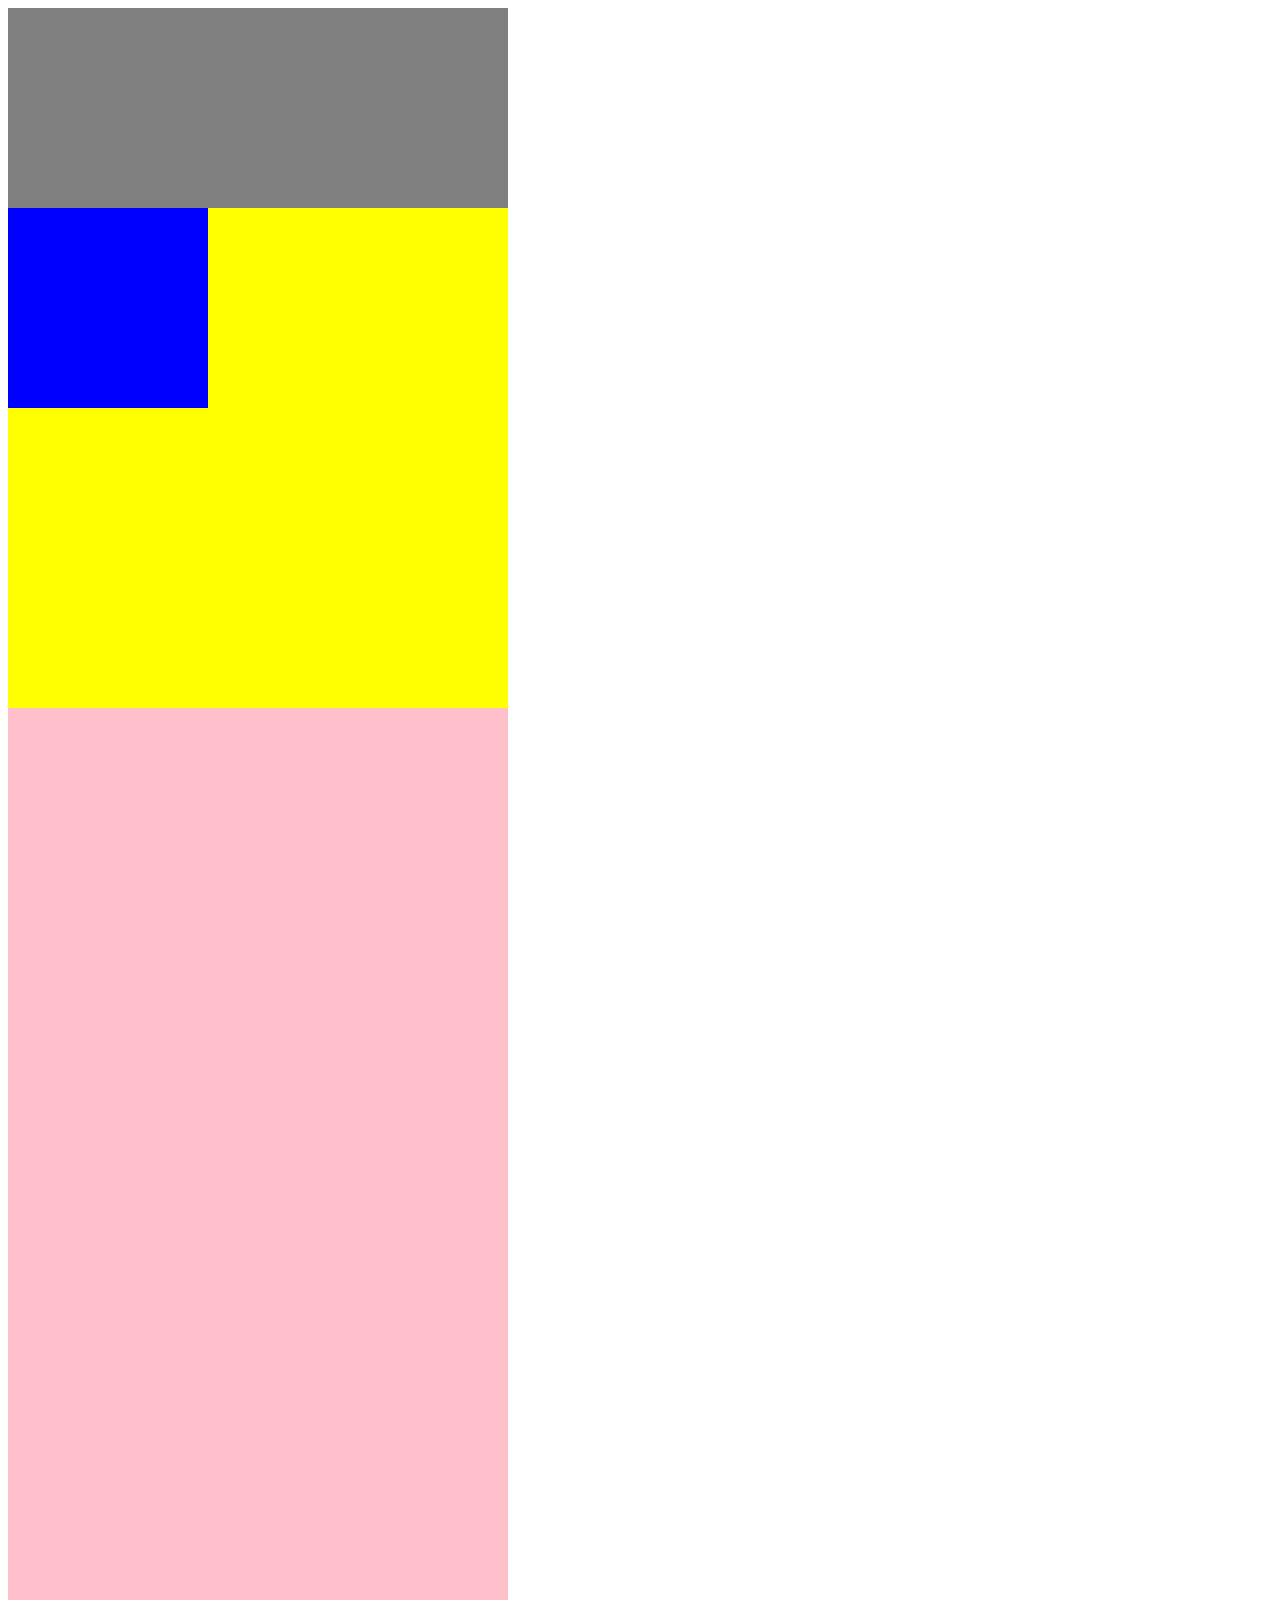
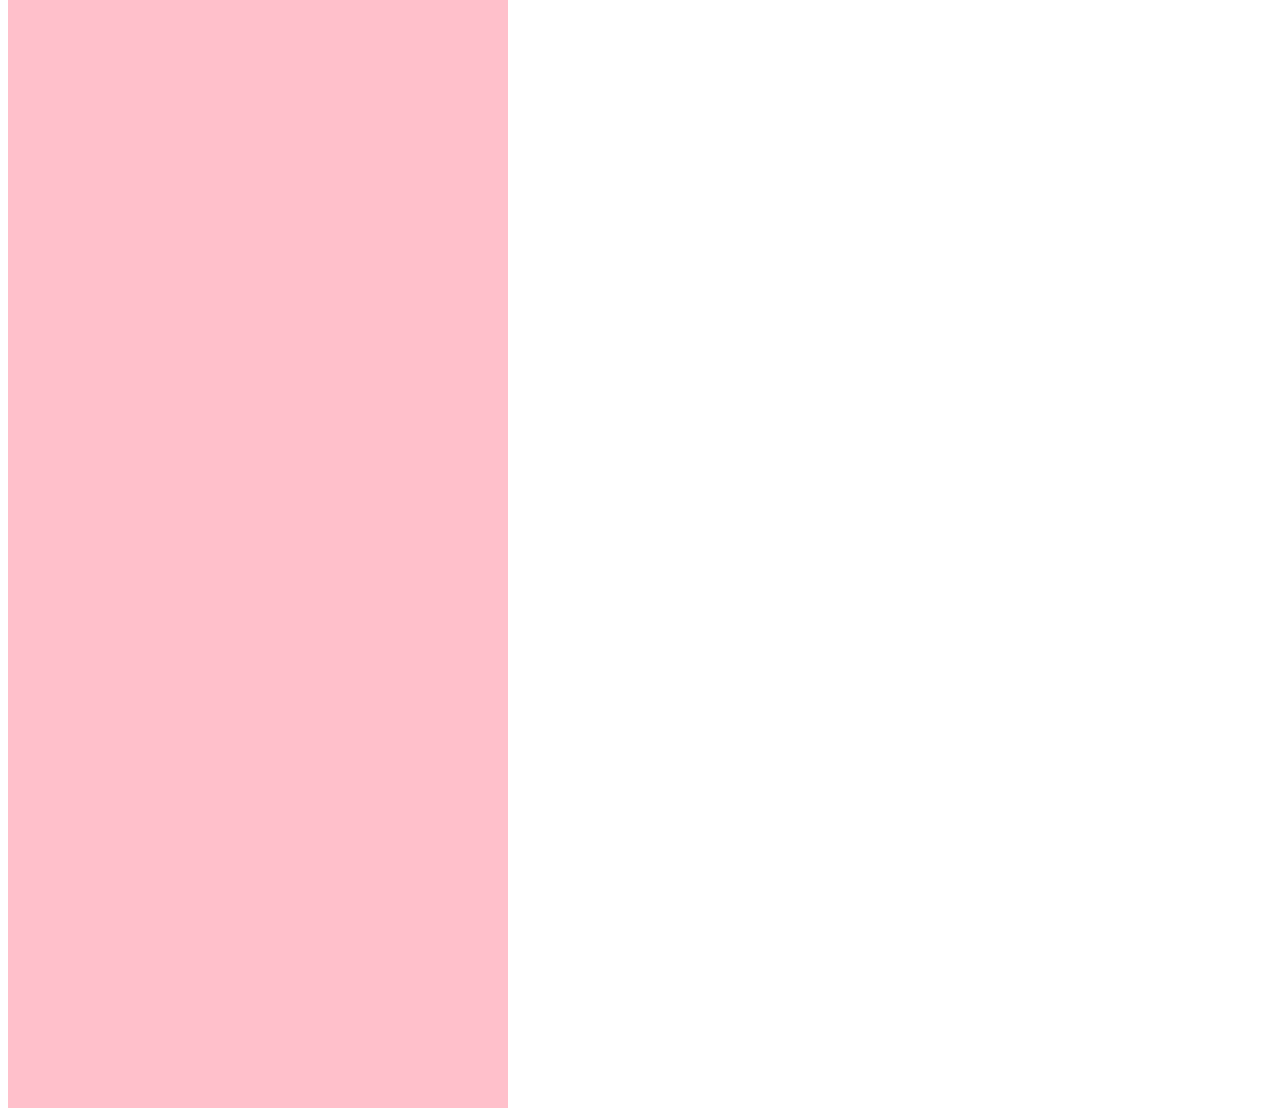
==== position.html @ 9a2b26bb "3차원 세계 : fixed" ====
<!DOCTYPE html>
<html lang="en">
  <head>
    <meta charset="UTF-8" />
    <meta name="viewport" content="width=device-width, initial-scale=1.0" />
    <link rel="stylesheet" href="css/style.css" />
    <title>Document</title>
  </head>
  <body>
    <div id="box1"></div>
    <div id="position_fixed_parent">
      <div id="position_fixed_child"></div>
    </div>
    <div id="box2"></div>
  </body>
</html>
---- css/style.css ----
#box1 {
  width: 500px;
  height: 200px;
  background-color: gray;
}

#position_fixed_parent {
  width: 500px;
  height: 500px;
  background-color: yellow;
}

#position_fixed_child {
  position: fixed;
  width: 200px;
  height: 200px;
  background-color: blue;
}

#box2 {
  width: 500px;
  height: 2000px;
  background-color: pink;
}
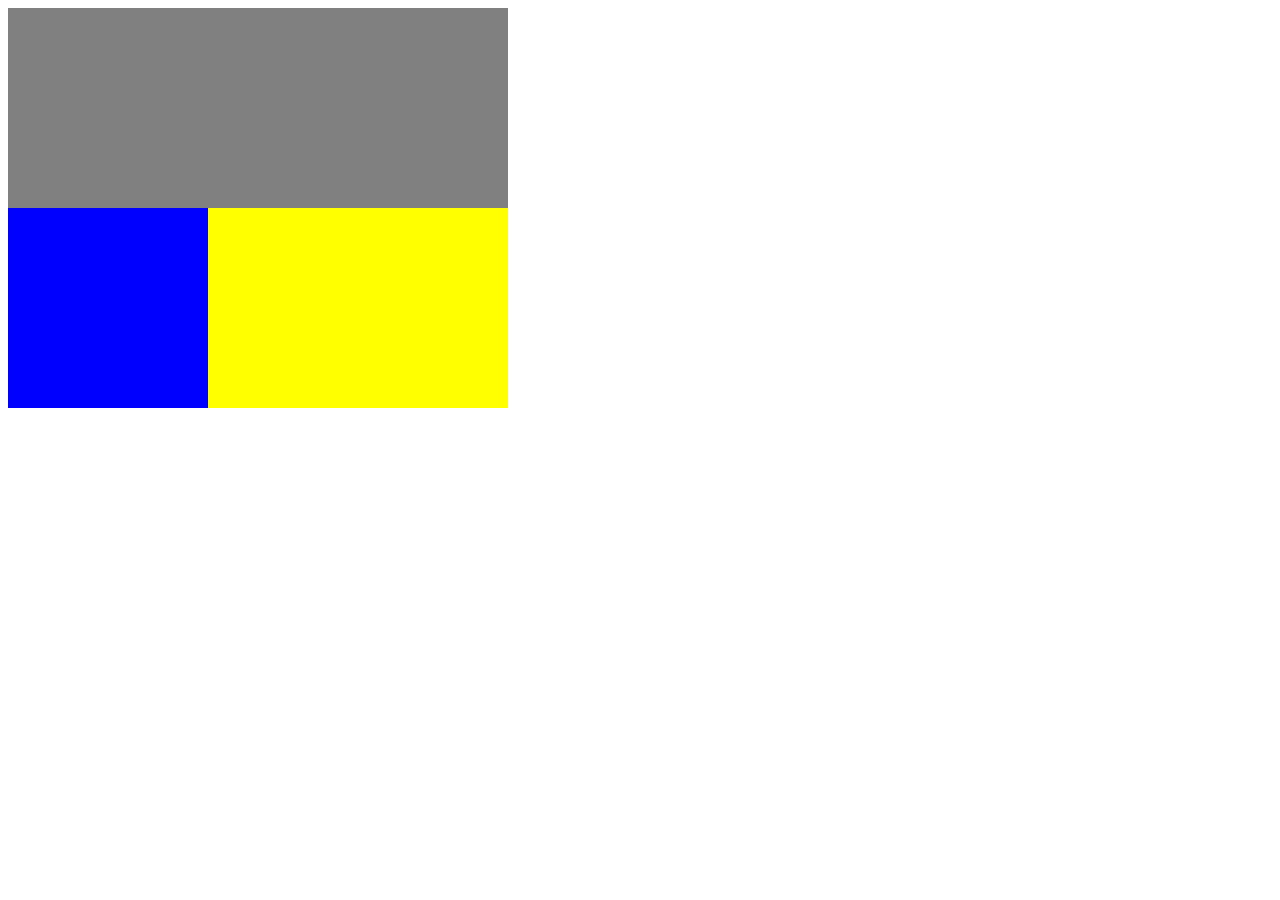
==== commit 0d18688a: "2차원과 3차원의 세계 : relative" ====
--- a/position.html
+++ b/position.html
@@ -8,9 +8,8 @@
   </head>
   <body>
     <div id="box1"></div>
-    <div id="position_fixed_parent">
-      <div id="position_fixed_child"></div>
+    <div id="position_relative_parent">
+      <div id="position_relative_child"></div>
     </div>
-    <div id="box2"></div>
   </body>
 </html>
--- a/css/style.css
+++ b/css/style.css
@@ -4,17 +4,19 @@
   background-color: gray;
 }
 
-#position_fixed_parent {
+#position_relative_parent {
   width: 500px;
-  height: 500px;
+  /* height: 500px; */
   background-color: yellow;
 }
 
-#position_fixed_child {
-  position: fixed;
+#position_relative_child {
+  position: relative;
   width: 200px;
   height: 200px;
   background-color: blue;
+  /* margin-top: 100px; */
+  /* top: 100px; */
 }
 
 #box2 {
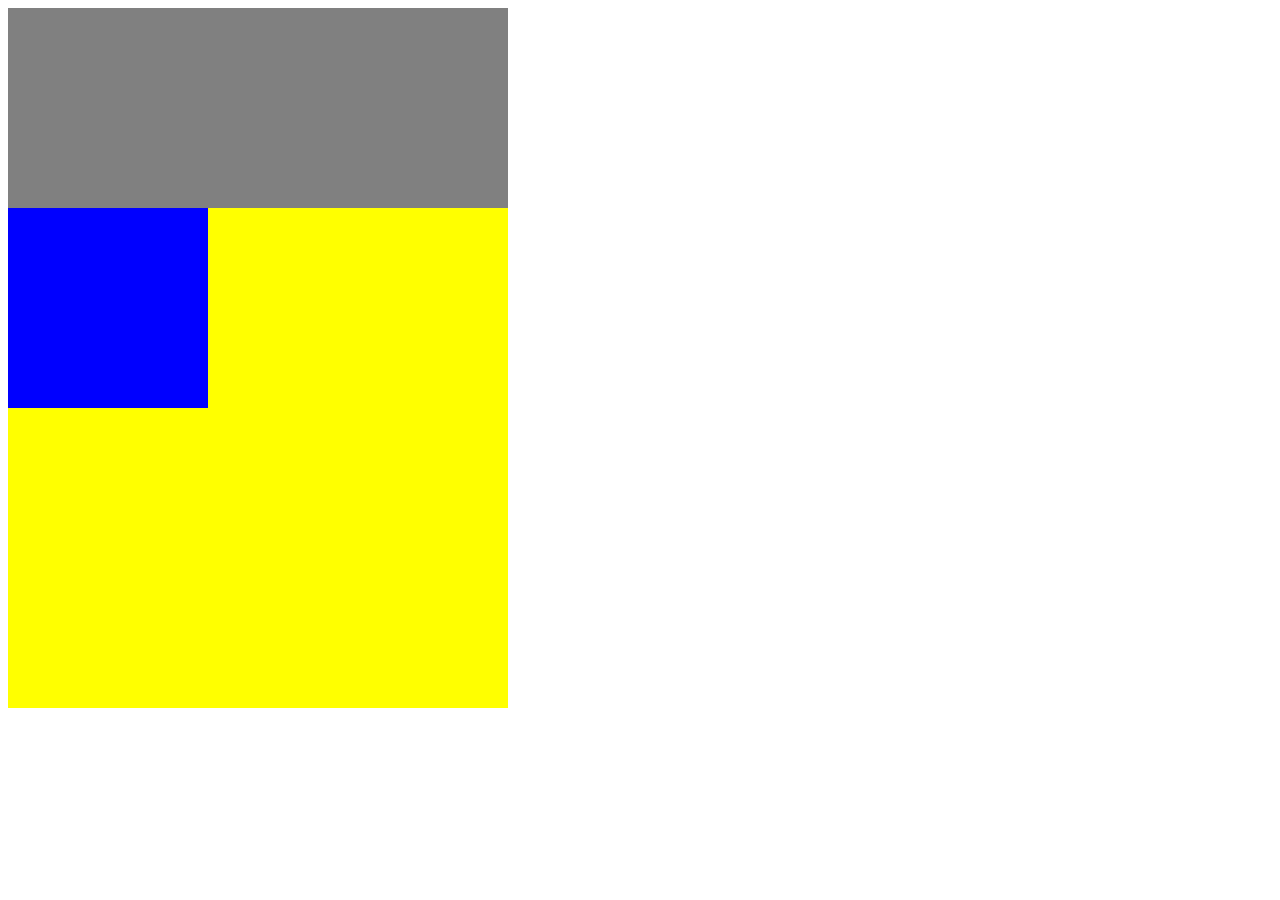
==== commit 550d4951: "3차원 세계 : absolute" ====
--- a/position.html
+++ b/position.html
@@ -8,8 +8,8 @@
   </head>
   <body>
     <div id="box1"></div>
-    <div id="position_relative_parent">
-      <div id="position_relative_child"></div>
+    <div id="position_absolute_parent">
+      <div id="position_absolute_child"></div>
     </div>
   </body>
 </html>
--- a/css/style.css
+++ b/css/style.css
@@ -4,14 +4,15 @@
   background-color: gray;
 }
 
-#position_relative_parent {
+#position_absolute_parent {
+  /* position: relative; */
   width: 500px;
-  /* height: 500px; */
+  height: 500px;
   background-color: yellow;
 }
 
-#position_relative_child {
-  position: relative;
+#position_absolute_child {
+  position: absolute;
   width: 200px;
   height: 200px;
   background-color: blue;
